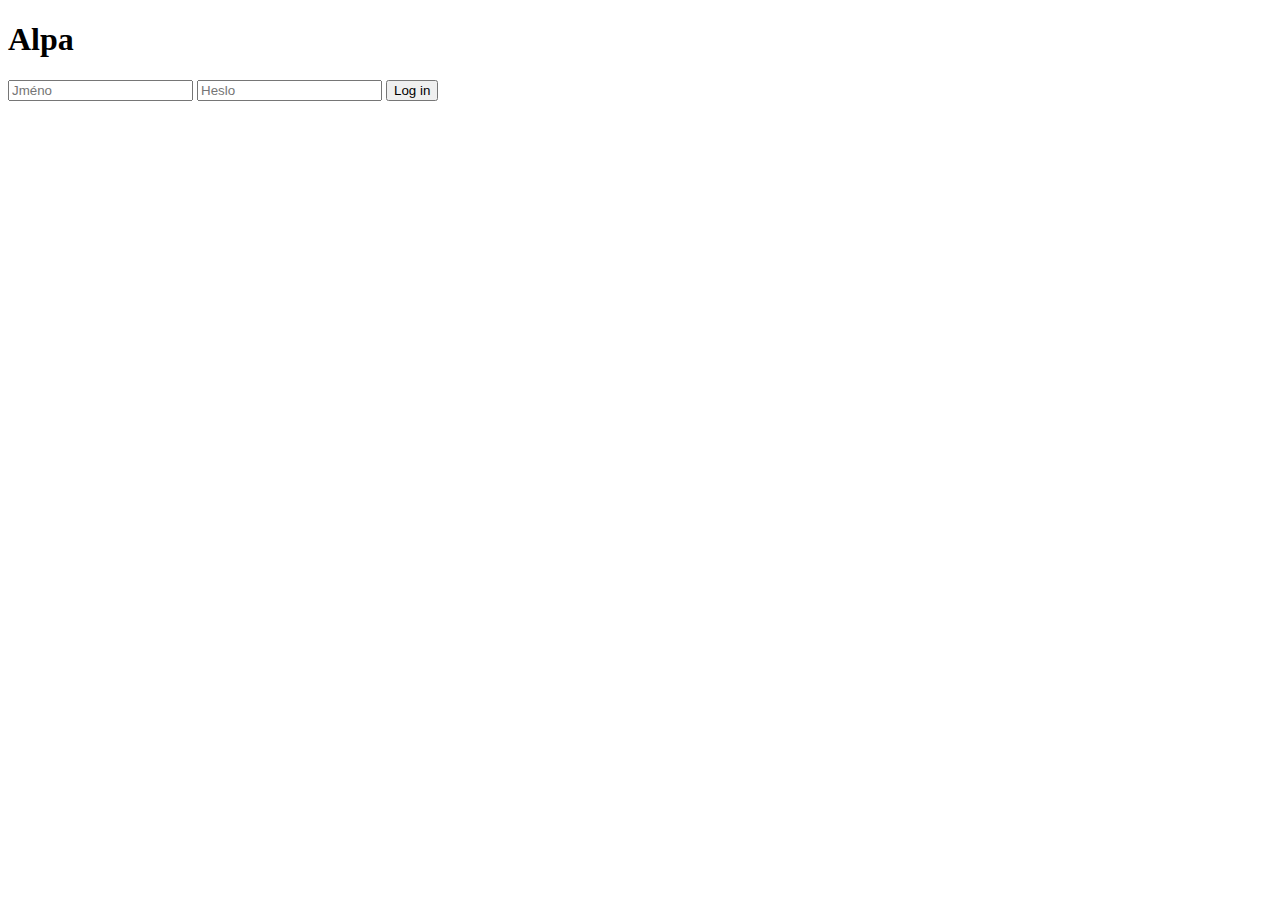
==== login.html @ 9f238e7c "Add files via upload" ====
<!DOCTYPE html>
<html lang="en">

<head>
    <meta charset="UTF-8">
    <meta http-equiv="X-UA-Compatible" content="IE=edge">
    <meta name="viewport" content="width=device-width, initial-scale=1.0">
    <title>Login</title>    
    <link rel="stylesheet" href="css/login.css">    
</head>

<body>
    <section class="main-container">
        <div class="logo" id="logo">
            <h1>Alpa</h1>
        </div>
        <div class="login-form">
            <form action="index.html">
                <input id="userName" type="text" placeholder="Jméno">
                <input id="userPassword" type="password" placeholder="Heslo">
                <input type="submit" value="Log in">
            </form>
        </div>
    </section>
</body>

</html>
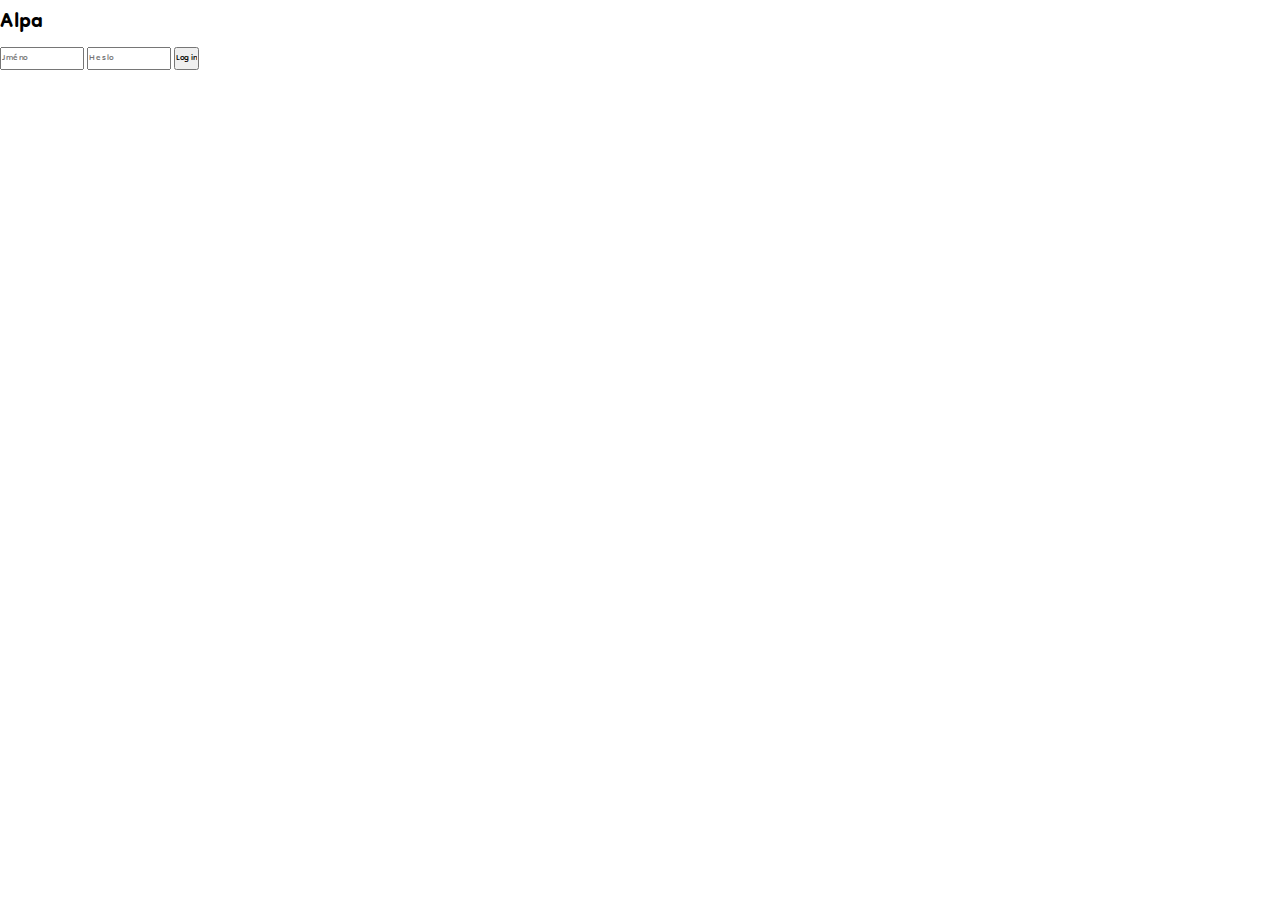
==== commit 0b432701: "Update login.html" ====
--- a/login.html
+++ b/login.html
@@ -5,6 +5,7 @@
     <meta charset="UTF-8">
     <meta http-equiv="X-UA-Compatible" content="IE=edge">
     <meta name="viewport" content="width=device-width, initial-scale=1.0">
+    <meta name="apple-mobile-web-app-capable" content="yes" />
     <title>Login</title>    
     <link rel="stylesheet" href="css/login.css">    
 </head>
@@ -24,4 +25,4 @@
     </section>
 </body>
 
-</html>+</html>
--- a/css/login.css
+++ b/css/login.css
@@ -0,0 +1,52 @@
+@import url(default.css);
+
+@media screen and (min-width: 800px) {
+    
+}
+
+@media screen and (max-width: 799px){
+    .main-container{
+        height: 100vh;
+        width: 100vw;
+        display: grid;
+        grid-template-rows: 1fr 1fr;
+        place-items: center;
+    }
+    
+    .main-container .logo h1{
+        font-size: 4rem;
+        letter-spacing: 0.5rem;
+    }
+
+    .main-container .login-form{
+        display: flex;
+        flex-direction: column;
+        justify-content: start;
+        align-items: flex-start;
+        gap: 20px;
+        height: 100%;
+        width: 100%;
+    }
+    
+    .main-container .login-form form{
+        display: grid;
+        grid-template-rows: 1fr 1fr 1fr;
+        place-items: center;
+        height: 100%;
+        width: 100%;
+    }
+
+    .main-container .login-form form input{        
+        width: 80%;
+        border-radius: 15px;
+        border: none;
+        box-shadow: 2px 2px 5px #afafaf ;
+        font-size: 20px;
+        padding: 20px
+    }
+
+    .main-container .login-form form input::placeholder{    
+        font-size: 18px;               
+    }
+
+}